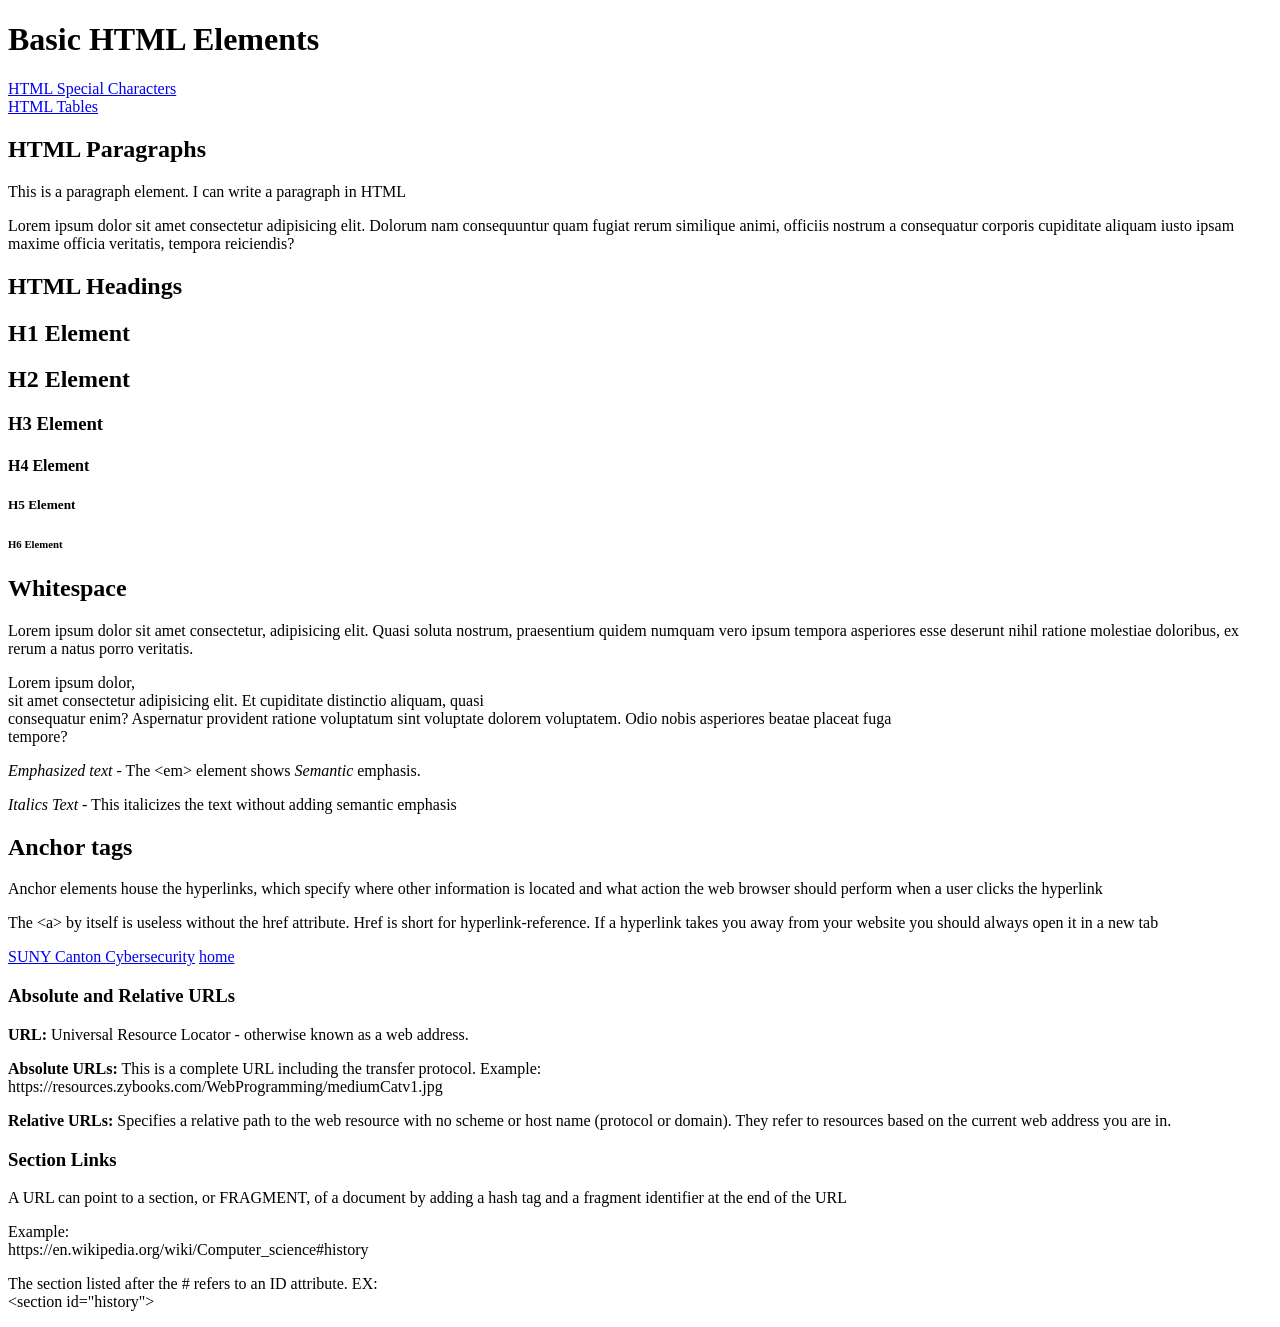
==== index.html @ 6d817406 "Monday Updates" ====
<!DOCTYPE html>
<html lang="en">
    <head>
        <title>Basic HTML Elements</title>
    </head>
    <body>
        <h1>Basic HTML Elements</h1>

        <section>
            <a href="spchar.html">HTML Special Characters</a><br>
            <a href="tables.html">HTML Tables</a>
            <h2>HTML Paragraphs</h2>
            <p>This is a paragraph element. I can write a paragraph in HTML</p>
            <p>Lorem ipsum dolor sit amet consectetur adipisicing elit. Dolorum nam consequuntur quam fugiat rerum similique animi, officiis nostrum a consequatur corporis cupiditate aliquam iusto ipsam maxime officia veritatis, tempora reiciendis?</p>
        </section>
        <section>
            <h2>HTML Headings</h2>
            <h1>H1 Element</h1>
            <h2>H2 Element</h2>
            <h3>H3 Element</h3>
            <h4>H4 Element</h4>
            <h5>H5 Element</h5>
            <h6>H6 Element</h6>
        </section>

        <section class="whitespace">
            <h2>Whitespace</h2>
            <p>Lorem ipsum dolor sit amet consectetur, adipisicing elit. Quasi soluta nostrum,            praesentium quidem numquam vero ipsum tempora asperiores esse deserunt nihil                      ratione molestiae doloribus, ex rerum a           
                natus porro veritatis.</p>
            
            
            <p>Lorem ipsum dolor,<br> sit amet consectetur adipisicing elit. Et cupiditate distinctio aliquam, quasi <br> consequatur enim? Aspernatur provident ratione voluptatum sint voluptate dolorem voluptatem. Odio nobis asperiores beatae placeat fuga <br> tempore?</p>
        </section>
        <section class="text-formatting">
            <p><em>Emphasized text</em> - The &lt;em&gt; element shows <em>Semantic   </em> emphasis.</p>

        <p><i>Italics Text</i> - This italicizes the text without adding semantic emphasis</p>
        </section>
        <section class="anchor-tags">
            <h2>Anchor tags</h2>
            <p>Anchor elements house the hyperlinks, which specify where other information is located and what action the web browser should perform when a user clicks the hyperlink</p> 
            <p>The &lt;a&gt; by itself is useless without the href attribute. Href is short for hyperlink-reference. If a hyperlink takes you away from your website you should always open it in a new tab</p>

            <a href="https://www.canton.edu/cyber">SUNY Canton Cybersecurity</a>
            <a href="index.html">home </a>

            <h3>Absolute and Relative URLs</h3>
            <p><strong>URL:</strong> Universal Resource Locator - otherwise known as a web address.</p>
            <p><strong>Absolute URLs:</strong> This is a complete URL including the transfer protocol.
            Example:<br>
            https://resources.zybooks.com/WebProgramming/mediumCatv1.jpg</p>
            <p><strong>Relative URLs:</strong> Specifies a relative path to the web resource with no scheme or host name (protocol or domain). They refer to resources based on the current web address you are in.</p>
            <h3>Section Links</h3>
            <p>A URL can point to a section, or FRAGMENT, of a document by adding a hash tag and a fragment identifier at the end of the URL</p>
            <p>Example:<br>
            https://en.wikipedia.org/wiki/Computer_science#history</p>
            <p>The section listed after the # refers to an ID attribute. EX: <br>
            &lt;section id="history"&gt;</p>
        </section>

    </body>
    
</html>
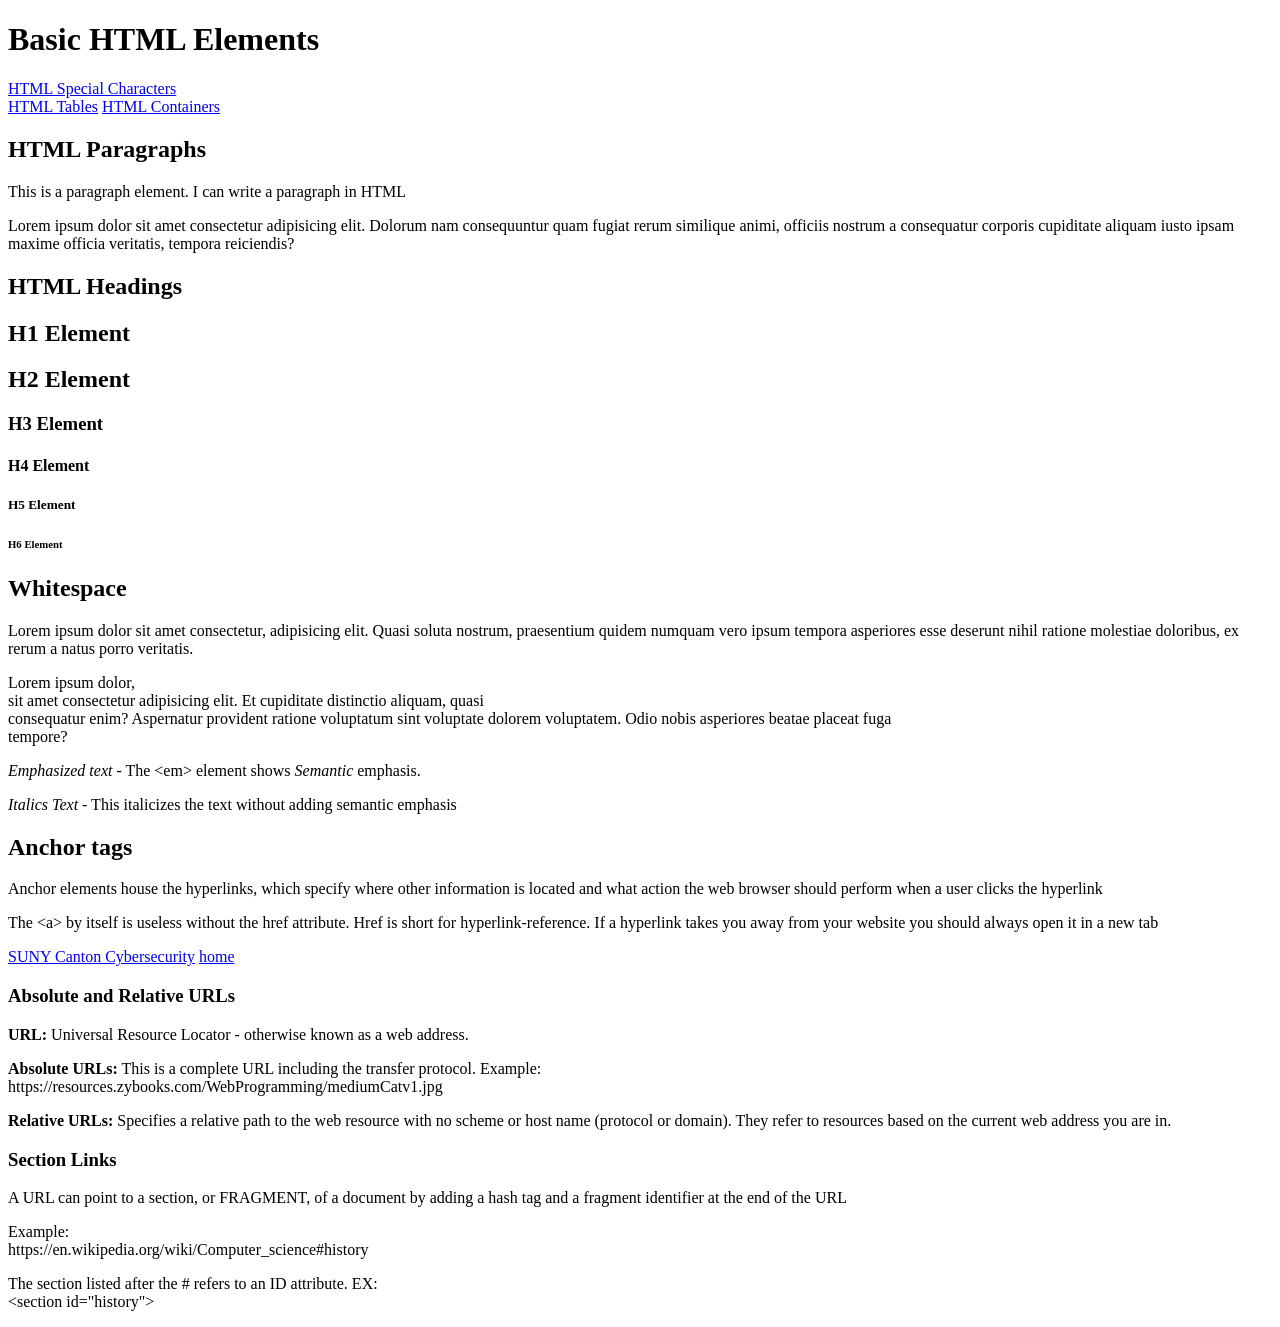
==== commit 3c5cdd2b: "Update." ====
--- a/index.html
+++ b/index.html
@@ -9,6 +9,7 @@
         <section>
             <a href="spchar.html">HTML Special Characters</a><br>
             <a href="tables.html">HTML Tables</a>
+            <a href="containers.html">HTML Containers</a><br>
             <h2>HTML Paragraphs</h2>
             <p>This is a paragraph element. I can write a paragraph in HTML</p>
             <p>Lorem ipsum dolor sit amet consectetur adipisicing elit. Dolorum nam consequuntur quam fugiat rerum similique animi, officiis nostrum a consequatur corporis cupiditate aliquam iusto ipsam maxime officia veritatis, tempora reiciendis?</p>
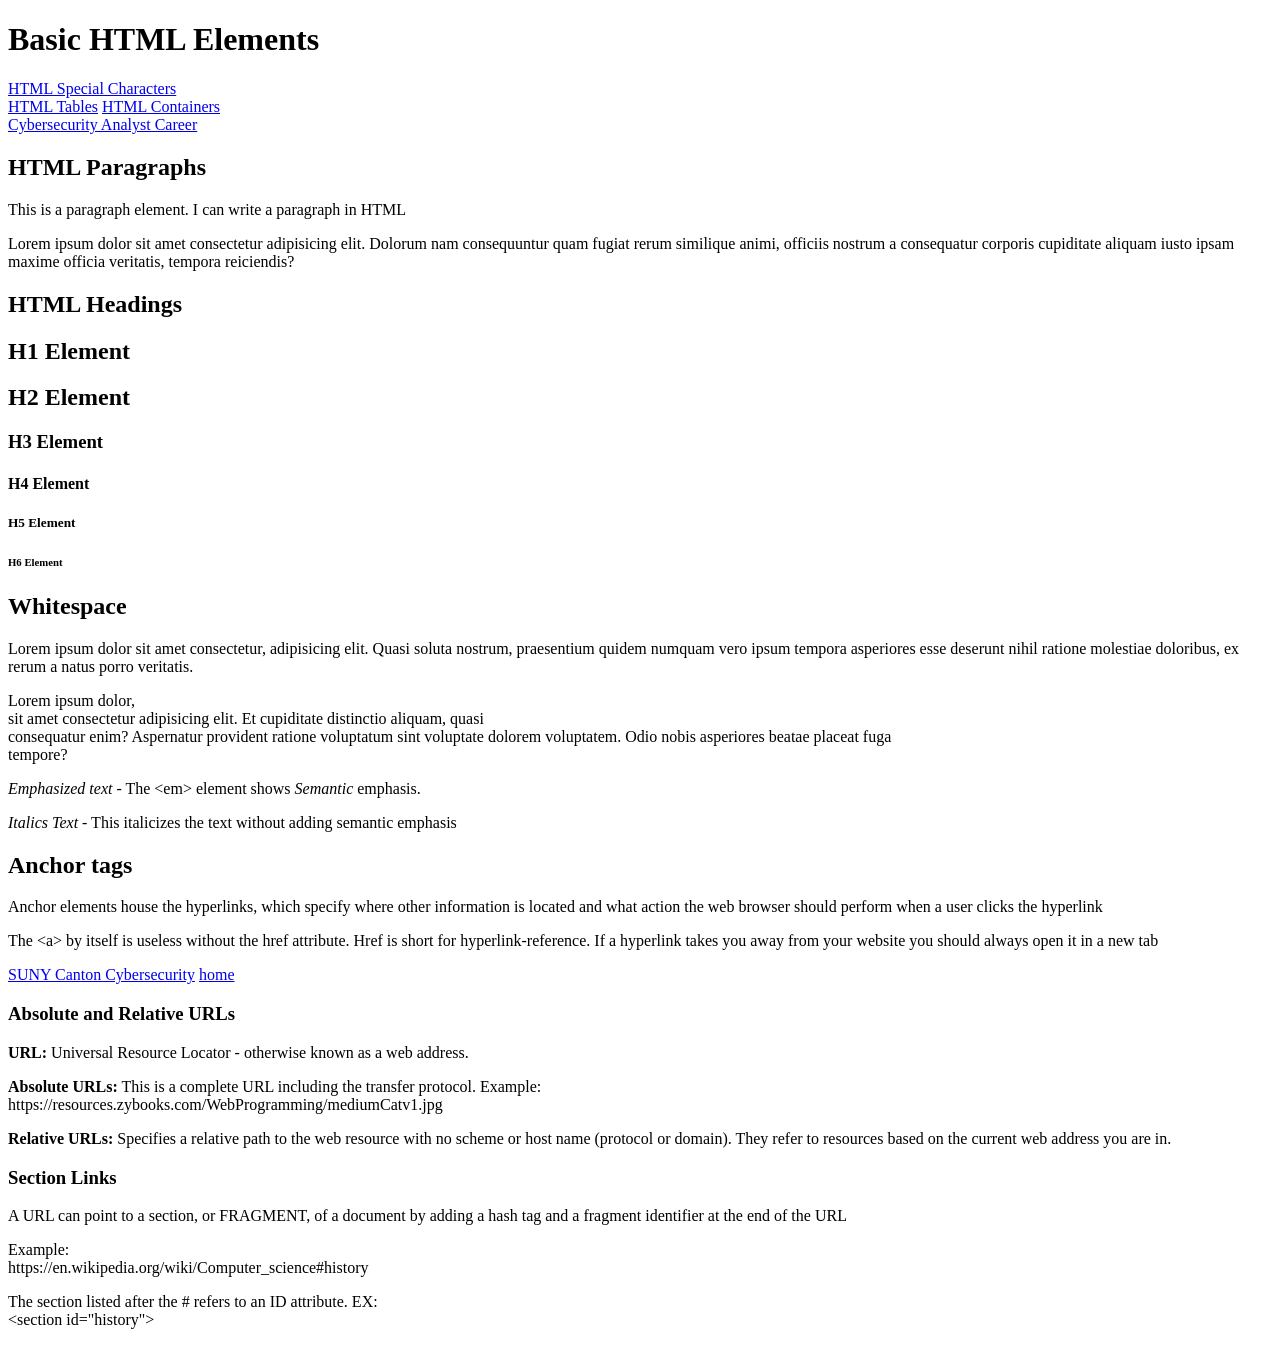
==== commit 126f321b: "Added Career.html and added a link to it." ====
--- a/index.html
+++ b/index.html
@@ -10,6 +10,7 @@
             <a href="spchar.html">HTML Special Characters</a><br>
             <a href="tables.html">HTML Tables</a>
             <a href="containers.html">HTML Containers</a><br>
+            <a href="career.html">Cybersecurity Analyst Career</a>
             <h2>HTML Paragraphs</h2>
             <p>This is a paragraph element. I can write a paragraph in HTML</p>
             <p>Lorem ipsum dolor sit amet consectetur adipisicing elit. Dolorum nam consequuntur quam fugiat rerum similique animi, officiis nostrum a consequatur corporis cupiditate aliquam iusto ipsam maxime officia veritatis, tempora reiciendis?</p>
